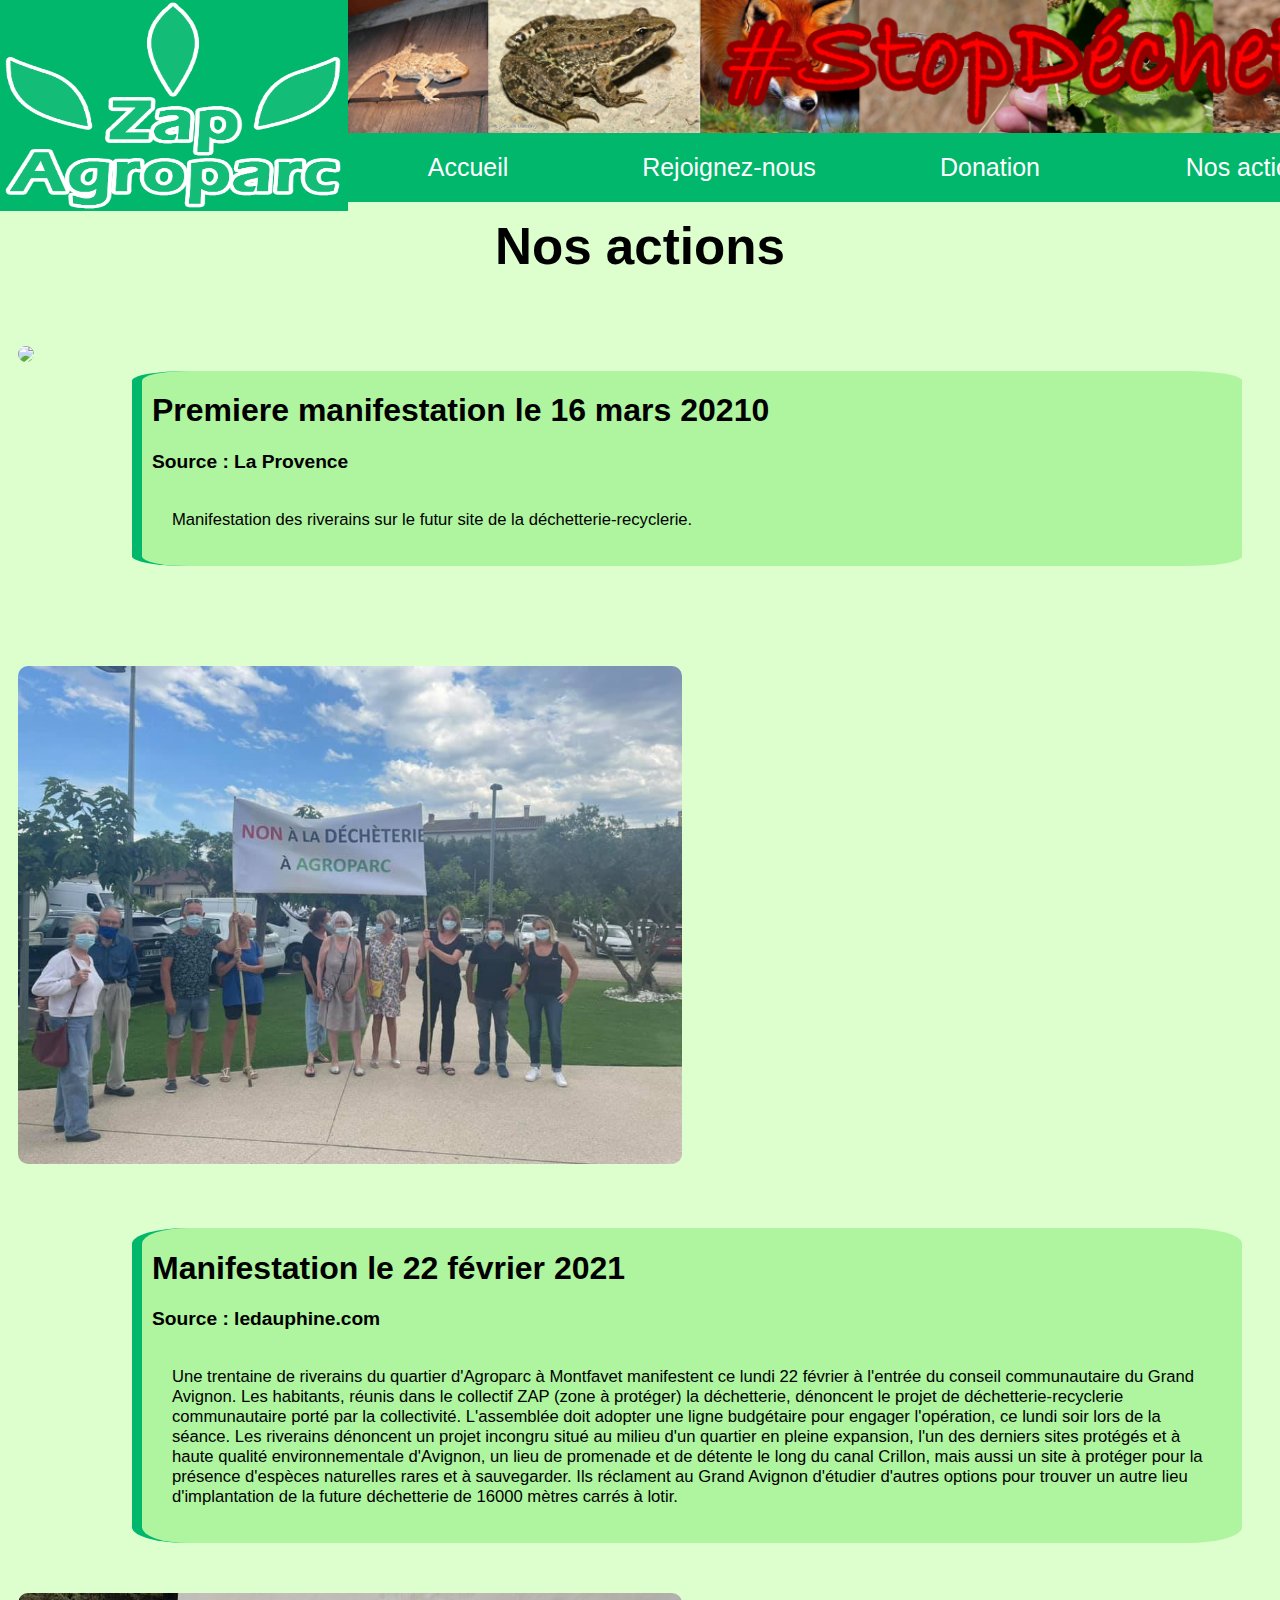
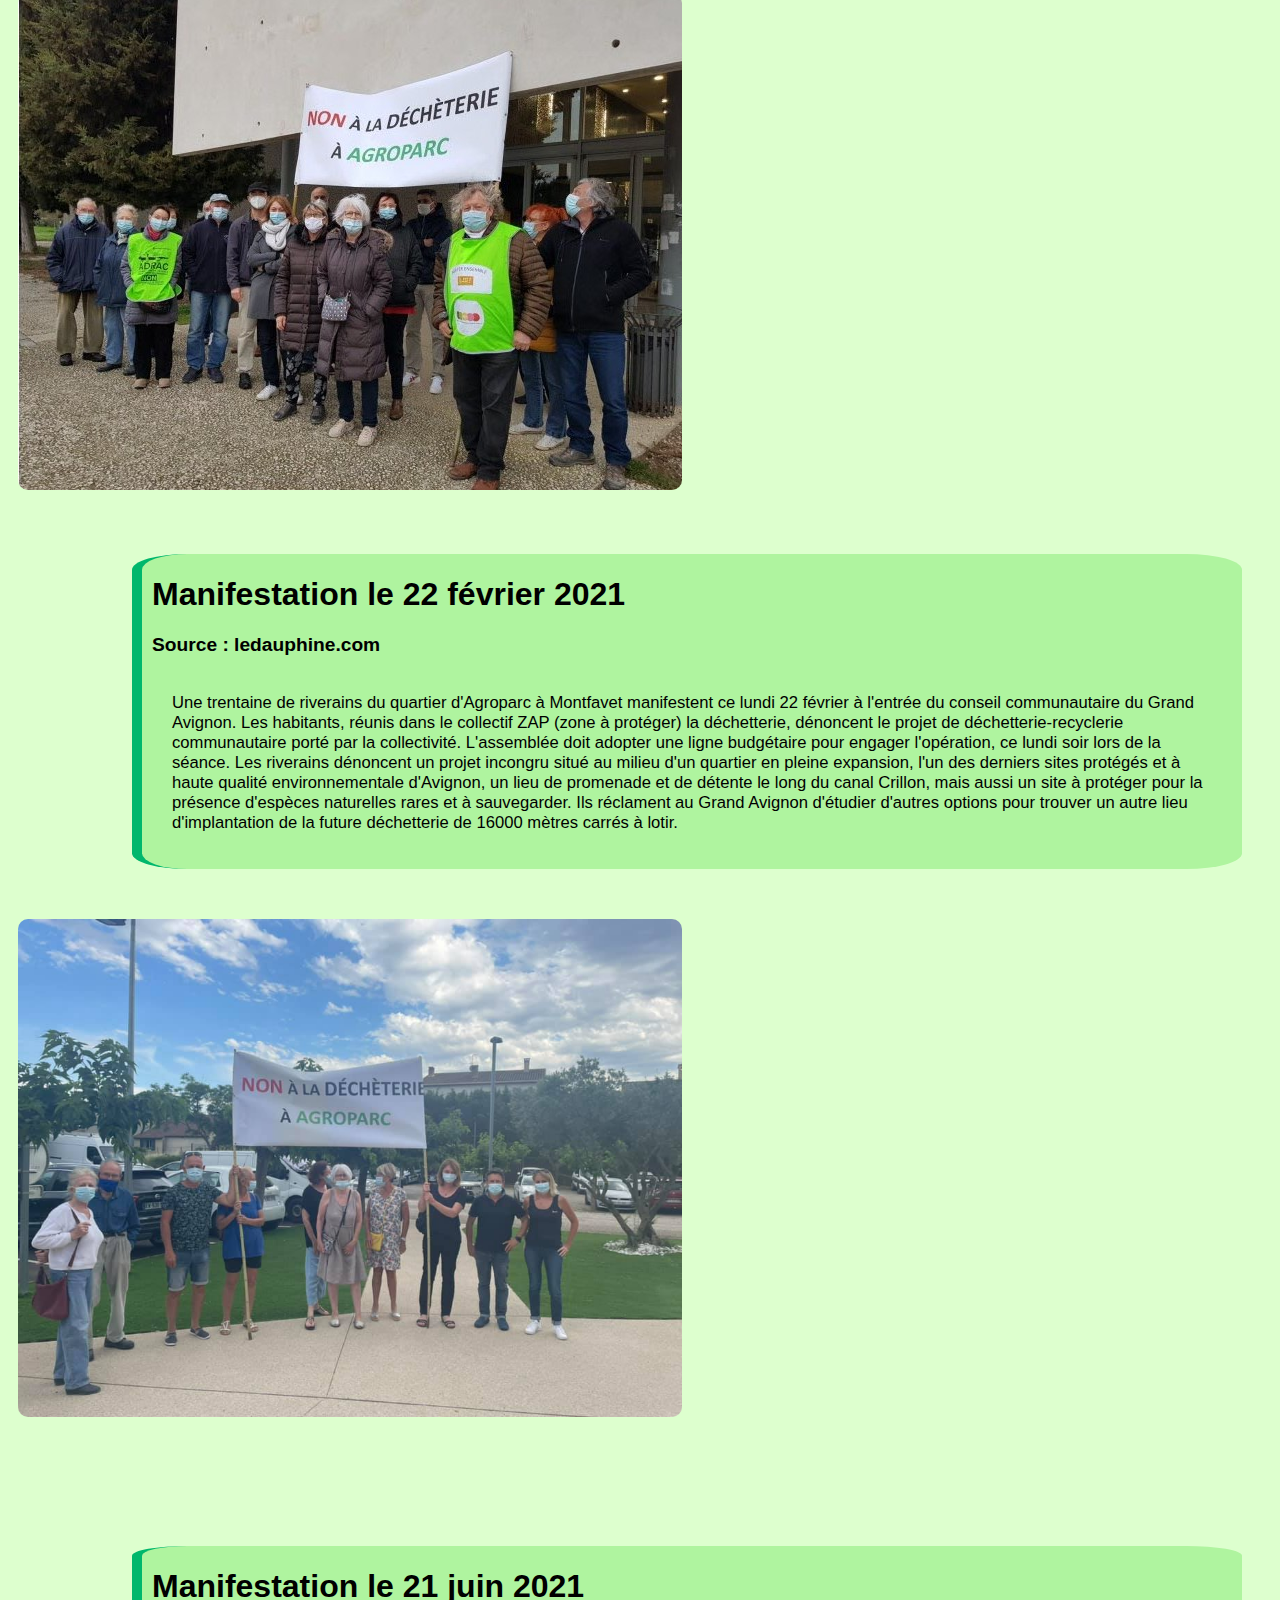
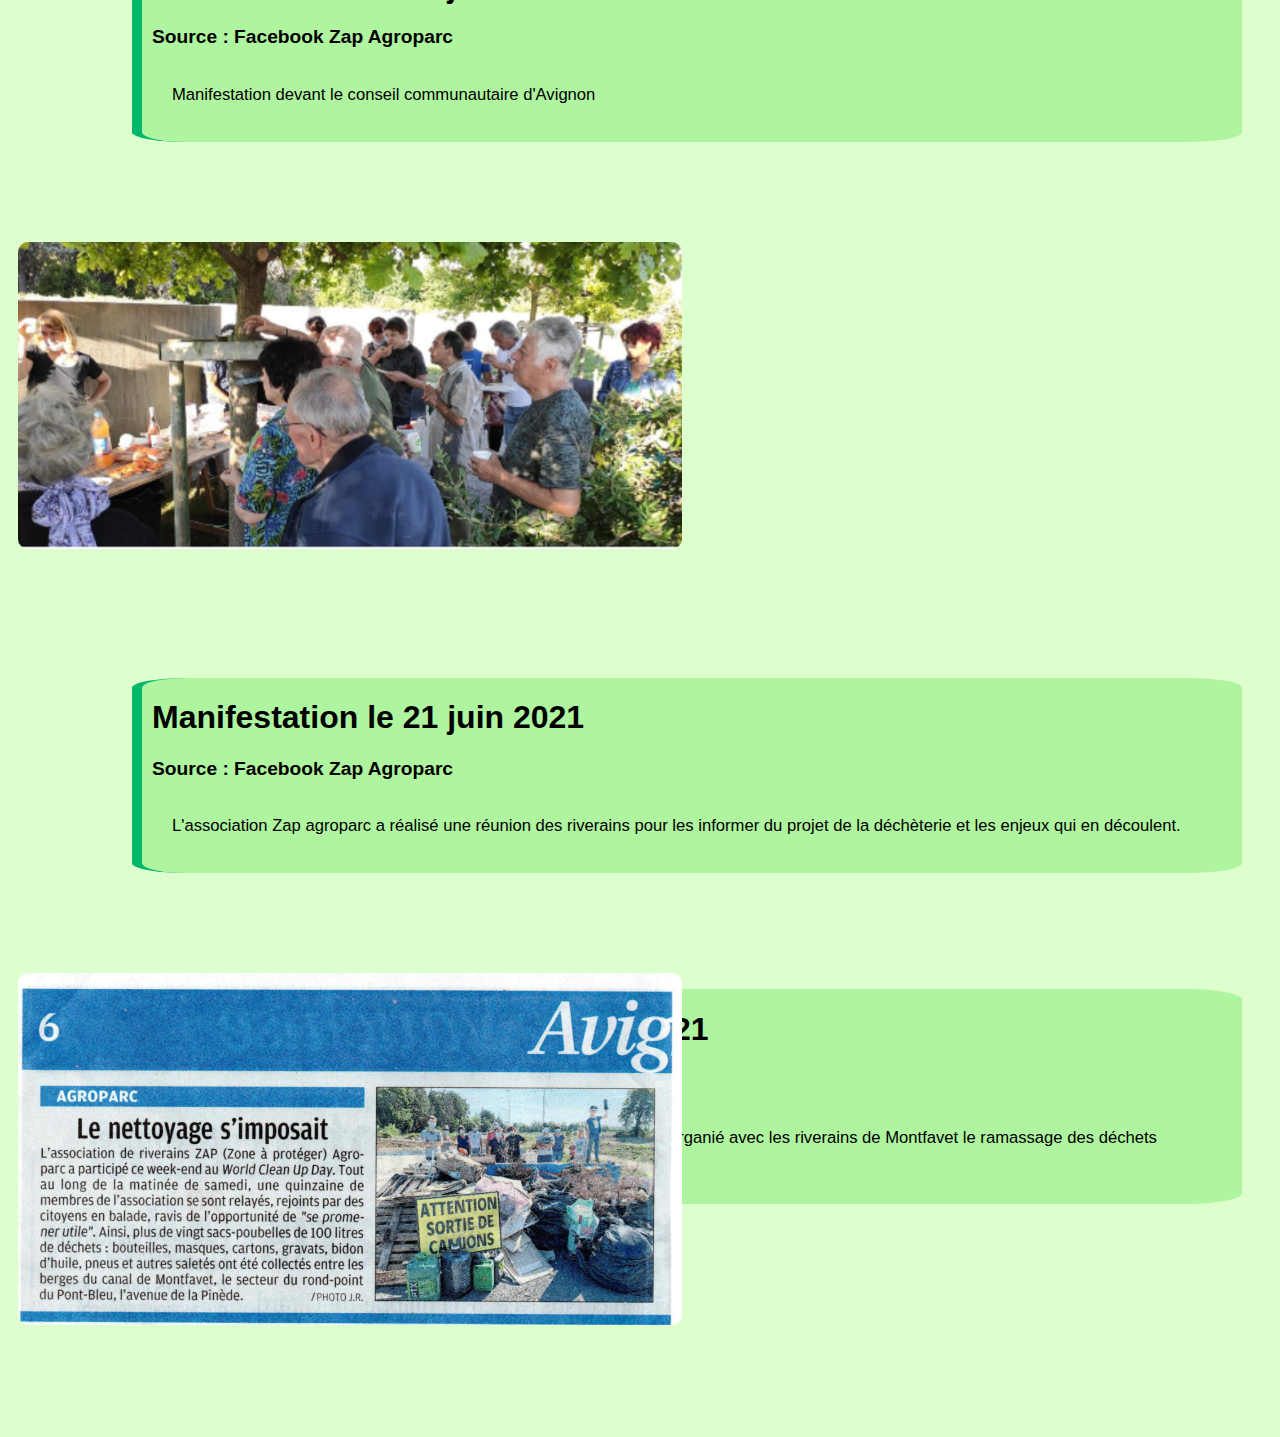
==== action.html @ f1bb2ca4 "Add files via upload" ====
<!DOCTYPE html>
<html lang="fr">
    <link rel="stylesheet" href="https://cdnjs.cloudflare.com/ajax/libs/font-awesome/4.7.0/css/font-awesome.min.css">
    <link rel="icon" href="Images\12.png" />
    <head>
        <meta charset="utf-8">
        <title> ZAP Agroparc </title>
        <link rel="stylesheet" href="style4.css">
        <meta name="viewport" content="width=device-width, initial-scale=1.0">


    </head>
   
    <body style="background-color: #DDFFCE;">

            <div class="menu">
                <img src="Images\logo1.png" alt="Logo" class="logo">
                <img src="Images\5.png" alt="Logo" class="logo2">
                <br>
                <ul class="nav">               
                    <li><a href="index.html">Accueil</a></li>
                    <li><a href="Rejoin.html">Rejoignez-nous</a></li>
                    <li><a href="Don.html">Donation</a></li>
                    <li><a href="#">Nos actions</a></li>
                    <li><a href="galerie.html">Galerie</a></li>
            </div>
            

            </ul>

           <h1 class="Title">Nos actions </h1>
           
           <img src="Images\manif2.png" class="manif">

    <div class="deux" style="border-radius: 5%">
        <h1 class="Tritre1">Premiere manifestation le 16 mars 20210</h1>
        <h2 class="= Tritre2">Source : La Provence</h2>

        <p class="texte1">
             Manifestation des riverains sur le futur site de la déchetterie-recyclerie.
        </p>     
    </div> 
        
                <img src="Images\manif2.jpg" class="manif">

                <div class="un" style="border-radius: 5%">
                <h1 class="Tritre1">Manifestation le 22 février 2021</h1>
                <h2 class="= Tritre2">Source : ledauphine.com</h2>

                <p class="texte1">

                    Une trentaine de riverains du quartier d'Agroparc à Montfavet manifestent ce lundi 22 février à l'entrée du conseil communautaire du Grand Avignon. Les habitants, réunis dans le collectif ZAP (zone à protéger) la déchetterie, dénoncent le projet de déchetterie-recyclerie communautaire porté par la collectivité. L'assemblée doit adopter une ligne budgétaire pour engager l'opération, ce lundi soir lors de la séance.

                    Les riverains dénoncent un projet incongru situé au milieu d'un quartier en pleine expansion, l'un des derniers sites protégés et à haute qualité environnementale d'Avignon, un lieu de promenade et de détente le long du canal Crillon, mais aussi un site à protéger pour la présence d'espèces naturelles rares et à sauvegarder.
                    
                    Ils réclament au Grand Avignon d'étudier d'autres options pour trouver un autre lieu d'implantation de la future déchetterie de 16000 mètres carrés à lotir.                <br>                            
                </p>     
            </div> 
            </div> 

           <img src="Images\manif.jpg" class="manif">

           <div class="un" style="border-radius: 5%">
            <h1 class="Tritre1">Manifestation le 22 février 2021</h1>
            <h2 class="= Tritre2">Source : ledauphine.com</h2>

            <p class="texte1">

                Une trentaine de riverains du quartier d'Agroparc à Montfavet manifestent ce lundi 22 février à l'entrée du conseil communautaire du Grand Avignon. Les habitants, réunis dans le collectif ZAP (zone à protéger) la déchetterie, dénoncent le projet de déchetterie-recyclerie communautaire porté par la collectivité. L'assemblée doit adopter une ligne budgétaire pour engager l'opération, ce lundi soir lors de la séance.

                Les riverains dénoncent un projet incongru situé au milieu d'un quartier en pleine expansion, l'un des derniers sites protégés et à haute qualité environnementale d'Avignon, un lieu de promenade et de détente le long du canal Crillon, mais aussi un site à protéger pour la présence d'espèces naturelles rares et à sauvegarder.
                
                Ils réclament au Grand Avignon d'étudier d'autres options pour trouver un autre lieu d'implantation de la future déchetterie de 16000 mètres carrés à lotir.                <br>                            
            </p>     
        </div> 
    </div> 


    <img src="Images\manif2.jpg" class="manif">

    <div class="deux" style="border-radius: 5%">
        <h1 class="Tritre1">Manifestation le 21 juin 2021</h1>
        <h2 class="= Tritre2">Source : Facebook Zap Agroparc</h2>

        <p class="texte1">
        Manifestation devant le conseil communautaire d'Avignon
        </p>     
    </div> 

    <img src="Images\manif5.jpg" class="manif">

    <div class="deux" style="border-radius: 5%">
        <h1 class="Tritre1">Manifestation le 21 juin 2021</h1>
        <h2 class="= Tritre2">Source : Facebook Zap Agroparc</h2>

        <p class="texte1">
            L'association Zap agroparc a réalisé une réunion des riverains pour les informer du projet de la déchèterie et les enjeux qui en découlent.
        </p>     
    </div> 

    <img src="Images\manif3.jpg" class="manif">

    <div class="trois" style="border-radius: 5%">
        <h1 class="Tritre1">Manifestation le 18 septempbre 2021</h1>
        <h2 class="= Tritre2">Source : La Provence</h2>

        <p class="texte1">
        Participation au World Clean Up Day. L'association Zap Agroparc a organié avec les riverains de Montfavet le ramassage des déchets sauvages.
        </p>     
    </div> 


    
        
    

 
            
        
</html>
---- style4.css ----
/* Buttons */


.menu {
  margin-left: -10px;
  margin-top: -10px; 
  width: 1910px;
}


.nav {

  
  list-style-type: none;
  margin-left:350px;
  margin-top: -4px;
  width: 1540px;
  padding: 0px;
  font-family:'Lucida Sans', 'Lucida Sans Regular', 'Lucida Grande', 'Lucida Sans Unicode', Geneva, Verdana, sans-serif;
  font-size: 25px;
  overflow: hidden;
  background-color: #00b76c;
 
  
}

li {
  
  float: left;
  width: 251px;
  margin-left: 10px;

}

li a {

  display: block;
  color: white;
  text-align: center;
  padding: 20px ;
  margin-left: -10px;
  width: 200px;

  
  text-decoration: none;
}

li a:hover {
  background-color: green;
  color: white;
}

/* Logo */

.logo{
  width: 350px;
  height: 213px;
  float: left;
  z-index: 1; 
  margin-top: 0px;
  margin-right: -20px ;
  }

.logo2{
  
  margin-left: 20px;
  height: 135px;
  width: 1540px;
}

.pétitionboutton {
  margin-left:-255px;
  text-align: center;
  margin-top: 20px;
  margin-bottom: 20px;
  background: blue;
  color: white;
  padding: 1vw ;
  width: 20vw;
  -webkit-box-sizing: border-box;
  box-sizing: border-box;
  display: inline-block;
  text-decoration: none;
  font-family: "Source Sans Pro",sans-serif;
  border-radius: 3px;
  cursor: pointer;
  font-weight: bold;
  border: none;
  font-size: 2vw;
  border: 1px solid #da091b;
  outline: none;
  appearance: none;
  -moz-appearance: none;
  -webkit-appearance: none;
   text-transform:uppercase;

} 

.pétitionboutton2 {
margin-left:265px;

margin-right:240px;
text-align: center;
margin-top: 1vw;
background: green;
color: white;
padding: 1vw ;
width: 20vw;
-webkit-box-sizing: border-box;
box-sizing: border-box;
display: inline-block;
text-decoration: none;
font-family: "Source Sans Pro",sans-serif;
border-radius: 3px;
cursor: pointer;
font-weight: bold;
border: none;
font-size: 2vw;
border: 1px solid #da091b;
outline: none;
appearance: none;
-moz-appearance: none;
-webkit-appearance: none;
 text-transform:uppercase;

} 

.texteboutton{
float: left;
margin-left: 450px;
text-align: center;
font-family: -apple-system, BlinkMacSystemFont, 'Segoe UI', Roboto, Oxygen, Ubuntu, Cantarell, 'Open Sans', 'Helvetica Neue', sans-serif;
margin-top: -150px;
font-size: 1.3vw;
margin-bottom: 200px;
}

.texteboutton1{

float: left;
font-family: -apple-system, BlinkMacSystemFont, 'Segoe UI', Roboto, Oxygen, Ubuntu, Cantarell, 'Open Sans', 'Helvetica Neue', sans-serif;
margin-top: 40px;
margin-left: 20px;
font-size: 1.3vw;
}



.un{
float: right;
margin-left: 20px;
margin-top: -40px;
margin-bottom: 50px;
margin-right: 30px;
font-size: 20px;
background-color: #AFF49F;
border-left: 10px solid #00b76c;
width: 1100px;

}

.deux{
  float: right;
  margin-left: 20px;
  margin-top: 25px;
  margin-bottom: 100px;
  margin-right: 30px;
  font-size: 20px;
  background-color: #AFF49F;
  border-left: 10px solid #00b76c;
  width: 1100px;
  
  }

  .trois{
    float: right;
    margin-left: 20px;
    margin-top: -440px;
    margin-bottom: 100px;
    margin-right: 30px;
    font-size: 20px;
    background-color: #AFF49F;
    border-left: 10px solid #00b76c;
    width: 1100px;
    
    }

.decheterieimage{
float: left;
width: 500px;
border: 5px solid white;

}

.Qui{
float: right;
width: 200px;
margin-right: 50px;
margin-top: 10px;
}


.canal{
float: right;
width: 300px;
margin-right: 50px;
border: 2px solid white;
}

.pétition{
text-align: center;
color: red;
font-family: "Asap Condensed",sans-serif;
font-size: 1.8vw;
margin-top: 80px;;
font-weight: bold;
display: block;

}

.rejoinImage{
border-radius: 5px;
display: block;
margin-top: -40px;
margin-left: auto;
margin-right: auto;
border: 5px white solid;
width: 950px;
height: 500px;
}

.pétitionimg{
float: left ;
margin-top: -100px;
margin-left: 150px;
width: 30vw;
}

.pétitionimg2{
float: right ;
margin-top: 30px;
margin-right: 250px;
width: 25vw;
margin-bottom: 20px;
}



.ZAP1{
font-family: "Asap Condensed",sans-serif;
  font-weight: bold;
  margin-top: -35px;
  margin-bottom: 20px;
  text-align: center;
  text-transform: uppercase;
font-size: 3.5vw;

}

.ZAP2{
text-align: center;
font-family: -apple-system, BlinkMacSystemFont, 'Segoe UI', Roboto, Oxygen, Ubuntu, Cantarell, 'Open Sans', 'Helvetica Neue', sans-serif;
font-size: 3.5vw;
}


.Tritre1{
text-align: left;
margin-left: 10px;
font-family: -apple-system, BlinkMacSystemFont, 'Segoe UI', Roboto, Oxygen, Ubuntu, Cantarell, 'Open Sans', 'Helvetica Neue', sans-serif;
font-size: 2.5vw;
}

.texte1{
margin-left: 10px;
padding: 20px;
font-family: -apple-system, BlinkMacSystemFont, 'Segoe UI', Roboto, Oxygen, Ubuntu, Cantarell, 'Open Sans', 'Helvetica Neue', sans-serif;	
font-size: 1.3vw;

}

.texte2{
float: left;
margin-left: 30px;
font-family: -apple-system, BlinkMacSystemFont, 'Segoe UI', Roboto, Oxygen, Ubuntu, Cantarell, 'Open Sans', 'Helvetica Neue', sans-serif;	
font-size: 1.7vw;
margin-bottom: 0px;
}

.texte3{
font-family: -apple-system, BlinkMacSystemFont, 'Segoe UI', Roboto, Oxygen, Ubuntu, Cantarell, 'Open Sans', 'Helvetica Neue', sans-serif;	
font-size: 1.3vw;
width: 1580px;
margin-top: 1vw;

}

.Tritre2{
text-align: left;
margin-left: 10px;
font-family: -apple-system, BlinkMacSystemFont, 'Segoe UI', Roboto, Oxygen, Ubuntu, Cantarell, 'Open Sans', 'Helvetica Neue', sans-serif;
font-size: 1.5vw;
}

.texte2{
margin-right: 10px;
text-align: right;
font-family: -apple-system, BlinkMacSystemFont, 'Segoe UI', Roboto, Oxygen, Ubuntu, Cantarell, 'Open Sans', 'Helvetica Neue', sans-serif;	
font-size: 1.vw;

}
.manif{
  margin-left: 10px;
  border-radius: 10px;
  width: 664px;
  margin-bottom: 100px;
}

.list{
background-color: black;
}

.fa {
padding: 20px;
font-size: 30px;
width: 50px;
text-align: center;
text-decoration: none;
margin: 5px 2px;
float: left;
}

.fa:hover {
  opacity: 0.7;
}

.fa-facebook {

margin-top: 20px;
margin-left: -250px;
margin-right: 20px;
background: #3B5998;
color: white;
}

.fa-twitter {
margin-top: 20px;
background: #55ACEE;
color: white;
margin-left: -135px;

margin-right: 20px;
}

.fa-google {
margin-top: 20px;
margin-right: 20px;
width: 500px;
background: #dd4b39;
color: white;
}



.fa-linkedin {
background: #007bb5;
color: white;
}

.fa-youtube {
background: #bb0000;
color: white;
margin-right: 20px;
}

.fa-instagram {
margin-top: 20px;
background: #125688;
color: white;
margin-right: 20px;
margin-left: -20px;
}

.fa-pinterest {
background: #cb2027;
color: white;
}

.fa-snapchat-ghost {
background: #fffc00;
color: white;
text-shadow: -1px 0 black, 0 1px black, 1px 0 black, 0 -1px black;
}

.fa-skype {
background: #00aff0;
color: white;
}

.fa-android {
background: #a4c639;
color: white;
}

.fa-dribbble {
background: #ea4c89;
color: white;
}

.fa-vimeo {
background: #45bbff;
color: white;
}

.fa-tumblr {
background: #2c4762;
color: white;
}

.fa-vine {
background: #00b489;
color: white;
}

.fa-foursquare {
background: #45bbff;
color: white;
}

.fa-stumbleupon {
background: #eb4924;
color: white;
}

.fa-flickr {
background: #f40083;
color: white;
}

.fa-yahoo {
background: #430297;
color: white;
}

.fa-soundcloud {
background: #ff5500;
color: white;
}

.fa-reddit {
background: #ff5700;
color: white;
}

.fa-rss {
background: #ff6600;
color: white;
}


.texteboutton3{
float: left ;
font-family: -apple-system, BlinkMacSystemFont, 'Segoe UI', Roboto, Oxygen, Ubuntu, Cantarell, 'Open Sans', 'Helvetica Neue', sans-serif;
margin-left: -340px;
margin-top: -25px;
font-size: 1.3vw;

width: 500px;
}

.Title{
  margin-top: -10px;
margin-bottom: 70px;
font-size: 4vw;
font-family: 'Trebuchet MS', 'Lucida Sans Unicode', 'Lucida Grande', 'Lucida Sans', Arial, sans-serif;
text-align: center;
}

.needyou{
float: right;
width: 350px;
margin-right: 50px;
margin-top: -40px;
}


.adésion{
float: left;
width: 200px;
}

.button{
float: left;
margin-left: -350px;
margin-top: -115px;
}

.o{
background-color: black;
height: 300px;
}
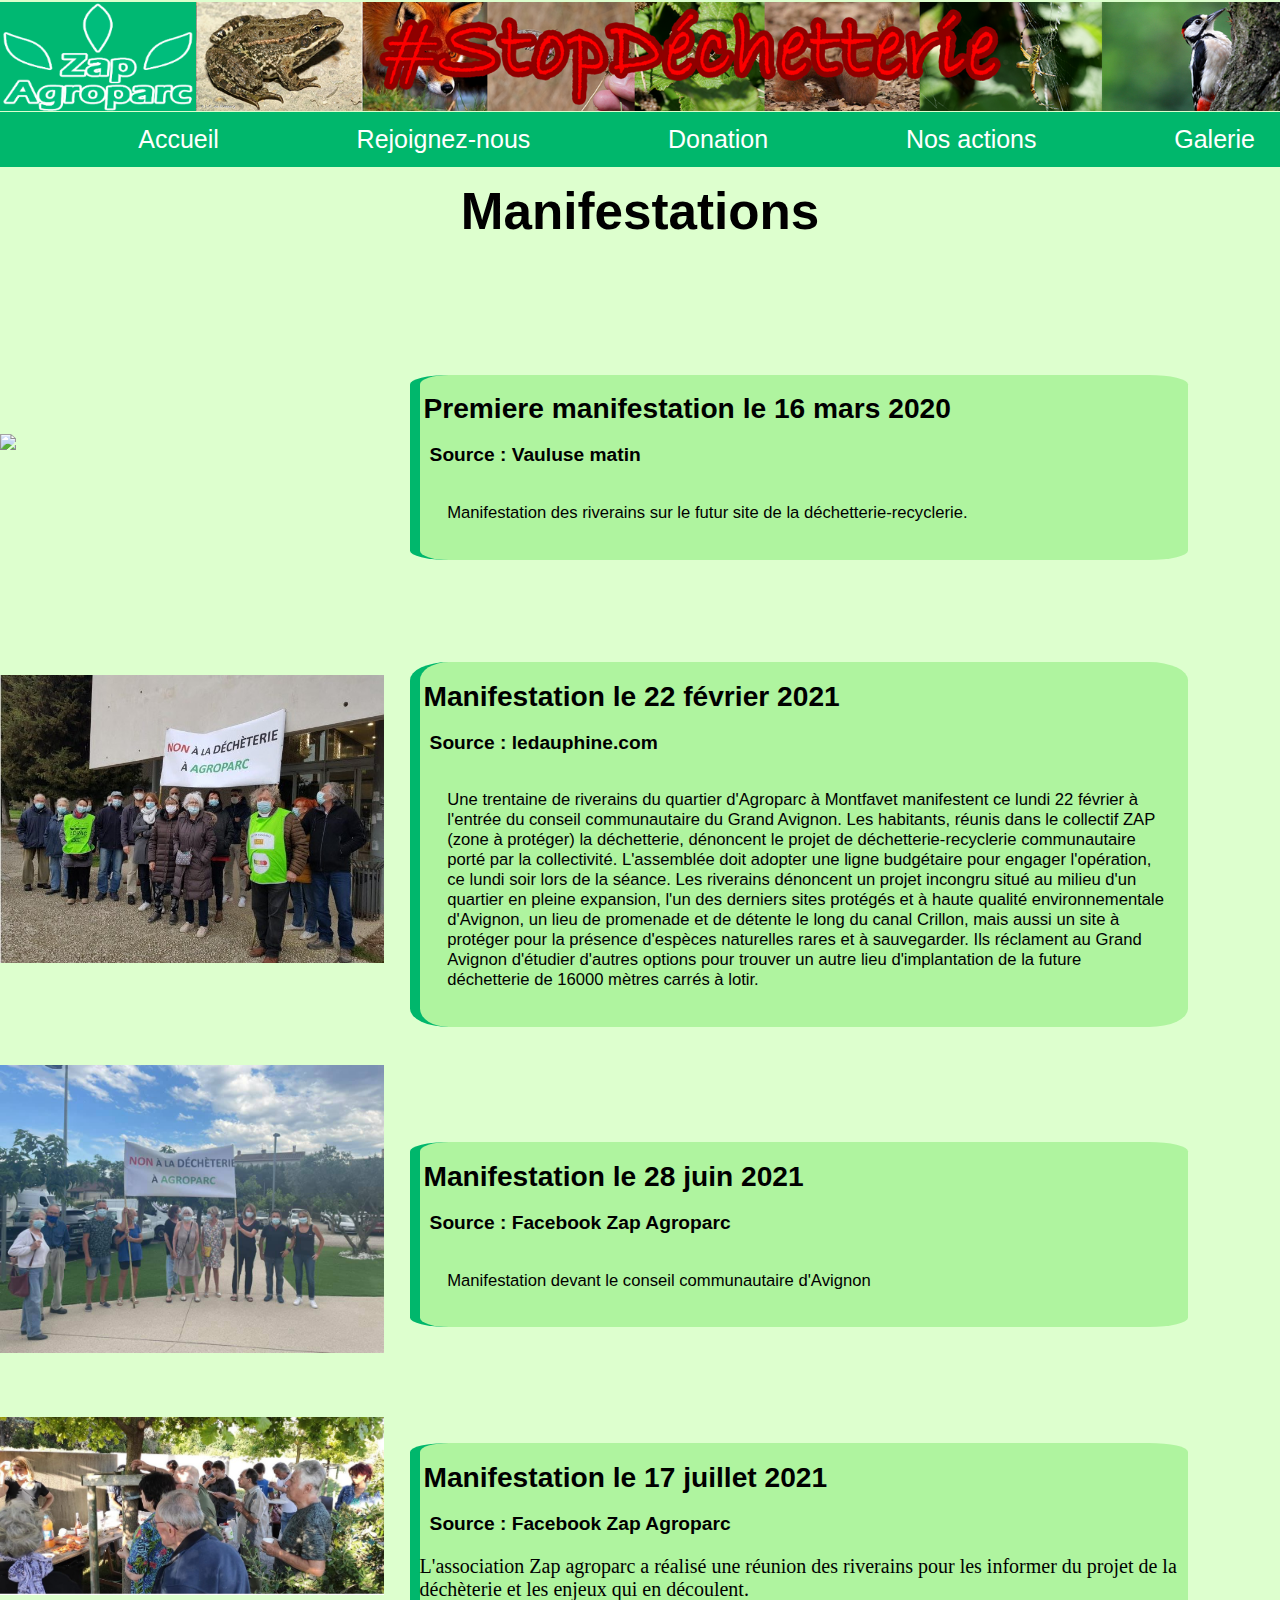
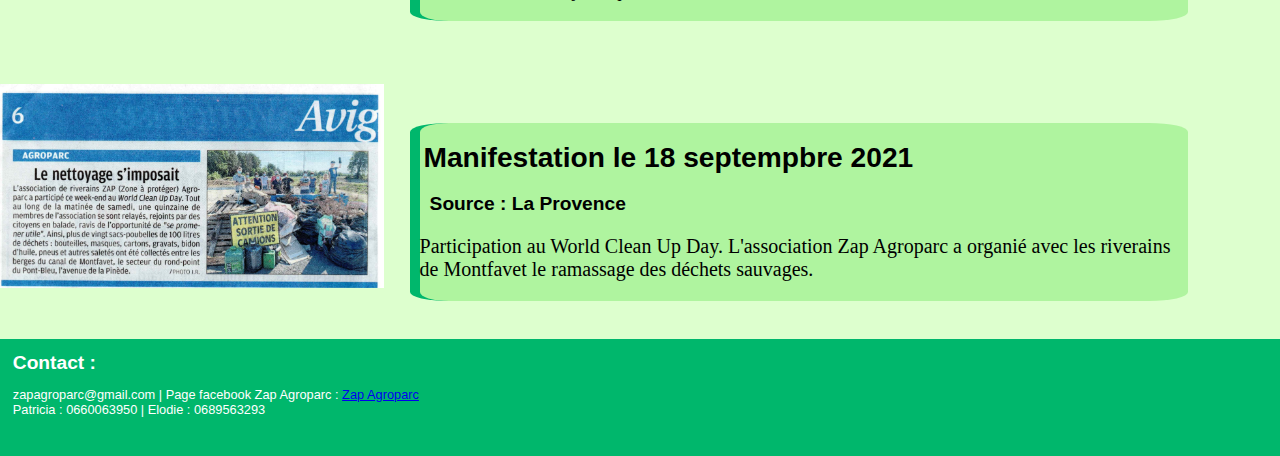
==== commit ac33160e: "Add files via upload" ====
--- a/action.html
+++ b/action.html
@@ -5,116 +5,95 @@
     <head>
         <meta charset="utf-8">
         <title> ZAP Agroparc </title>
-        <link rel="stylesheet" href="style4.css">
+        <link rel="stylesheet" href="action.css">
         <meta name="viewport" content="width=device-width, initial-scale=1.0">
+    </head>
 
-
-    </head>
-   
-    <body style="background-color: #DDFFCE;">
-
-            <div class="menu">
-                <img src="Images\logo1.png" alt="Logo" class="logo">
-                <img src="Images\5.png" alt="Logo" class="logo2">
-                <br>
-                <ul class="nav">               
-                    <li><a href="index.html">Accueil</a></li>
-                    <li><a href="Rejoin.html">Rejoignez-nous</a></li>
-                    <li><a href="Don.html">Donation</a></li>
-                    <li><a href="#">Nos actions</a></li>
-                    <li><a href="galerie.html">Galerie</a></li>
-            </div>
-            
-
+    <body style="background-color: #DDFFCE;" class="body">
+        <div class="menu">
+            <img src="Images\Banniere.png" class="banniere">
+            <ul class="nav">               
+                <li><a href="#">Accueil</a></li>
+                <li><a href="Rejoin.html">Rejoignez-nous</a></li>
+                <li><a href="Don.html">Donation</a></li>
+                <li><a href="action.html">Nos actions</a></li>
+                <li><a href="galerie.html">Galerie</a></li>
             </ul>
-
-           <h1 class="Title">Nos actions </h1>
-           
-           <img src="Images\manif2.png" class="manif">
-
-    <div class="deux" style="border-radius: 5%">
-        <h1 class="Tritre1">Premiere manifestation le 16 mars 20210</h1>
-        <h2 class="= Tritre2">Source : La Provence</h2>
-
-        <p class="texte1">
-             Manifestation des riverains sur le futur site de la déchetterie-recyclerie.
-        </p>     
-    </div> 
-        
-                <img src="Images\manif2.jpg" class="manif">
-
-                <div class="un" style="border-radius: 5%">
-                <h1 class="Tritre1">Manifestation le 22 février 2021</h1>
-                <h2 class="= Tritre2">Source : ledauphine.com</h2>
-
-                <p class="texte1">
-
-                    Une trentaine de riverains du quartier d'Agroparc à Montfavet manifestent ce lundi 22 février à l'entrée du conseil communautaire du Grand Avignon. Les habitants, réunis dans le collectif ZAP (zone à protéger) la déchetterie, dénoncent le projet de déchetterie-recyclerie communautaire porté par la collectivité. L'assemblée doit adopter une ligne budgétaire pour engager l'opération, ce lundi soir lors de la séance.
-
-                    Les riverains dénoncent un projet incongru situé au milieu d'un quartier en pleine expansion, l'un des derniers sites protégés et à haute qualité environnementale d'Avignon, un lieu de promenade et de détente le long du canal Crillon, mais aussi un site à protéger pour la présence d'espèces naturelles rares et à sauvegarder.
-                    
-                    Ils réclament au Grand Avignon d'étudier d'autres options pour trouver un autre lieu d'implantation de la future déchetterie de 16000 mètres carrés à lotir.                <br>                            
+        </div>
+        <h1 class="Title">Manifestations</h1>
+        <div class="aligned">
+            <img src="Images\manifestation-1.png" class="image-manifestation">
+            <div class="paragraphe" style="border-radius: 5%">
+                <h1 class="tritre-paragraphe">Premiere manifestation le 16 mars 2020</h1>
+                <h2 class="= source">Source : Vauluse matin</h2>
+                <p class="texte-paragraphe">
+                    Manifestation des riverains sur le futur site de la déchetterie-recyclerie.
                 </p>     
             </div> 
+        </div>
+
+        <div class="aligned">
+            <img src="Images\manif.jpg" class="image-manifestation">
+            <div class="paragraphe" style="border-radius: 5%">
+                <h1 class="tritre-paragraphe">Manifestation le 22 février 2021</h1>
+                <h2 class="source">Source : ledauphine.com</h2>
+                <p class="texte-paragraphe">
+                    Une trentaine de riverains du quartier d'Agroparc à Montfavet manifestent ce lundi 22 février à l'entrée du conseil communautaire du Grand Avignon. Les habitants, réunis dans le collectif ZAP (zone à protéger) la déchetterie, dénoncent le projet de déchetterie-recyclerie communautaire porté par la collectivité. L'assemblée doit adopter une ligne budgétaire pour engager l'opération, ce lundi soir lors de la séance.
+                    Les riverains dénoncent un projet incongru situé au milieu d'un quartier en pleine expansion, l'un des derniers sites protégés et à haute qualité environnementale d'Avignon, un lieu de promenade et de détente le long du canal Crillon, mais aussi un site à protéger pour la présence d'espèces naturelles rares et à sauvegarder.
+                    Ils réclament au Grand Avignon d'étudier d'autres options pour trouver un autre lieu d'implantation de la future déchetterie de 16000 mètres carrés à lotir.                                           
+                </p>     
             </div> 
+        </div> 
 
-           <img src="Images\manif.jpg" class="manif">
-
-           <div class="un" style="border-radius: 5%">
-            <h1 class="Tritre1">Manifestation le 22 février 2021</h1>
-            <h2 class="= Tritre2">Source : ledauphine.com</h2>
+        <div class="aligned">
+            <img src="Images\manif2.jpg" class="image-manifestation">
+            <div class="paragraphe" style="border-radius: 5%">
+                <h1 class="tritre-paragraphe">Manifestation le 28 juin 2021</h1>
+                <h2 class="source">Source : Facebook Zap Agroparc</h2>
+                <p class="texte-paragraphe">
+                    Manifestation devant le conseil communautaire d'Avignon
+                </p>     
+            </div> 
+        </div>
+        <div class="aligned">
+        <img src="Images\manif5.jpg" class="image-manifestation">
+        <div class="paragraphe" style="border-radius: 5%">
+            <h1 class="tritre-paragraphe">Manifestation le 17 juillet 2021</h1>
+            <h2 class="source">Source : Facebook Zap Agroparc</h2>
 
             <p class="texte1">
-
-                Une trentaine de riverains du quartier d'Agroparc à Montfavet manifestent ce lundi 22 février à l'entrée du conseil communautaire du Grand Avignon. Les habitants, réunis dans le collectif ZAP (zone à protéger) la déchetterie, dénoncent le projet de déchetterie-recyclerie communautaire porté par la collectivité. L'assemblée doit adopter une ligne budgétaire pour engager l'opération, ce lundi soir lors de la séance.
-
-                Les riverains dénoncent un projet incongru situé au milieu d'un quartier en pleine expansion, l'un des derniers sites protégés et à haute qualité environnementale d'Avignon, un lieu de promenade et de détente le long du canal Crillon, mais aussi un site à protéger pour la présence d'espèces naturelles rares et à sauvegarder.
-                
-                Ils réclament au Grand Avignon d'étudier d'autres options pour trouver un autre lieu d'implantation de la future déchetterie de 16000 mètres carrés à lotir.                <br>                            
+                L'association Zap agroparc a réalisé une réunion des riverains pour les informer du projet de la déchèterie et les enjeux qui en découlent.
+            </p>     
+        </div>
+        </div> 
+        <div class="aligned">
+        <img src="Images\manif3.jpg" class="image-manifestation">
+        <div class="paragraphe" style="border-radius: 5%">
+            <h1 class="tritre-paragraphe">Manifestation le 18 septempbre 2021</h1>
+            <h2 class="source">Source : La Provence</h2>
+            <p class="texte1">
+                Participation au World Clean Up Day. L'association Zap Agroparc a organié avec les riverains de Montfavet le ramassage des déchets sauvages.
             </p>     
         </div> 
-    </div> 
+        </div>
+        <div class="contact">
+            <h1 class="titre-contact">Contact :</h1>
+            <p class="texte-contact">
+                zapagroparc@gmail.com | Page facebook Zap Agroparc : <a href="https://www.facebook.com/ZAPAgroparc/">Zap Agroparc</a>
+                <br>
+                Patricia : 0660063950 | Elodie : 0689563293 
+            </p>
+        </div>
+        <div class="contact">
+            <h1 class="titre-contact">Contact :</h1>
+            <p class="texte-contact">
+                zapagroparc@gmail.com | Page facebook Zap Agroparc : <a href="https://www.facebook.com/ZAPAgroparc/">Zap Agroparc</a>
+                <br>
+                Patricia : 0660063950 | Elodie : 0689563293 
+            </p>
+        </div> 
 
-
-    <img src="Images\manif2.jpg" class="manif">
-
-    <div class="deux" style="border-radius: 5%">
-        <h1 class="Tritre1">Manifestation le 21 juin 2021</h1>
-        <h2 class="= Tritre2">Source : Facebook Zap Agroparc</h2>
-
-        <p class="texte1">
-        Manifestation devant le conseil communautaire d'Avignon
-        </p>     
-    </div> 
-
-    <img src="Images\manif5.jpg" class="manif">
-
-    <div class="deux" style="border-radius: 5%">
-        <h1 class="Tritre1">Manifestation le 21 juin 2021</h1>
-        <h2 class="= Tritre2">Source : Facebook Zap Agroparc</h2>
-
-        <p class="texte1">
-            L'association Zap agroparc a réalisé une réunion des riverains pour les informer du projet de la déchèterie et les enjeux qui en découlent.
-        </p>     
-    </div> 
-
-    <img src="Images\manif3.jpg" class="manif">
-
-    <div class="trois" style="border-radius: 5%">
-        <h1 class="Tritre1">Manifestation le 18 septempbre 2021</h1>
-        <h2 class="= Tritre2">Source : La Provence</h2>
-
-        <p class="texte1">
-        Participation au World Clean Up Day. L'association Zap Agroparc a organié avec les riverains de Montfavet le ramassage des déchets sauvages.
-        </p>     
-    </div> 
-
-
-    
-        
-    
-
- 
+    </body> 
             
         
 </html>
--- a/action.css
+++ b/action.css
@@ -0,0 +1,126 @@
+.body{
+
+  margin-left: auto;
+  margin-right: auto;
+}
+
+.banniere {
+  width: 100%;
+  height: 15%;
+
+  margin-left: auto;
+  margin-right: auto;
+  margin-top: -0.5%;
+
+}
+ul {
+  display: flex;
+  list-style-type: none;
+  text-align: center;
+  margin-top: -0.2%;
+  padding: 1%;
+  overflow: hidden;
+  background-color: #333;
+  font-family:'Lucida Sans', 'Lucida Sans Regular', 'Lucida Grande', 'Lucida Sans Unicode', Geneva, Verdana, sans-serif;
+  font-size: 25px;
+  background-color: #00b76c;  
+
+}
+
+li {
+  float: left;
+
+  margin-left:10%;
+  margin-right: auto;
+}
+
+li a {
+  color: white;
+  text-align: left;
+  margin-left: 00%;
+  text-decoration: none;
+}
+
+li a:hover {
+  background-color: green;
+}
+
+.Title{
+  margin-top: -10px;
+  margin-bottom: 70px;
+  font-size: 4vw;
+  font-family: 'Trebuchet MS', 'Lucida Sans Unicode', 'Lucida Grande', 'Lucida Sans', Arial, sans-serif;
+  text-align: center;
+}
+
+.tritre-paragraphe{
+  text-align: left;
+  margin-left: 0.5%;
+  font-family: -apple-system, BlinkMacSystemFont, 'Segoe UI', Roboto, Oxygen, Ubuntu, Cantarell, 'Open Sans', 'Helvetica Neue', sans-serif;
+  font-size: 2.2vw;
+ }
+
+ .aligned {
+   display: flex;
+   align-items: center;
+   margin-bottom: 2%;
+ }
+ .paragraphe{
+  display:inline;
+  margin-left: 2%;
+  margin-top: 5%;
+  margin-bottom: 1%;
+  margin-right: 30px;
+  font-size: 20px;
+  background-color: #AFF49F;
+  border-left: 10px solid #00b76c;
+  width: 60%;  
+  clear: both;
+  display: table;
+  content: "";
+}
+
+.texte-paragraphe{
+  margin-left: 1%;
+  padding: 20px;
+  font-family: -apple-system, BlinkMacSystemFont, 'Segoe UI', Roboto, Oxygen, Ubuntu, Cantarell, 'Open Sans', 'Helvetica Neue', sans-serif;	
+  font-size: 1.3vw;
+  }
+
+.source{
+  text-align: left;
+  margin-left: 10px;
+  font-family: -apple-system, BlinkMacSystemFont, 'Segoe UI', Roboto, Oxygen, Ubuntu, Cantarell, 'Open Sans', 'Helvetica Neue', sans-serif;
+  font-size: 1.5vw;
+}
+
+.image-manifestation{
+  width: 30%;
+}
+
+.titre-contact{
+  font-family: -apple-system, BlinkMacSystemFont, 'Segoe UI', Roboto, Oxygen, Ubuntu, Cantarell, 'Open Sans', 'Helvetica Neue', sans-serif;	
+  font-size: 1.5vw;
+  margin-left: 1%;
+  color: white;
+
+}
+
+.contact{
+  margin-top: 0%;
+  margin-bottom:  -0.5%;
+  position:absolute;
+  background-color: #00b76c;
+  width: 100%;
+  height: 13%;
+}
+
+
+.texte-contact{
+  margin-left: 1%;
+  font-family: -apple-system, BlinkMacSystemFont, 'Segoe UI', Roboto, Oxygen, Ubuntu, Cantarell, 'Open Sans', 'Helvetica Neue', sans-serif;	
+  font-size: 1vw;
+  margin-left: 1%;
+  color: white;
+  margin-bottom: -5%;
+}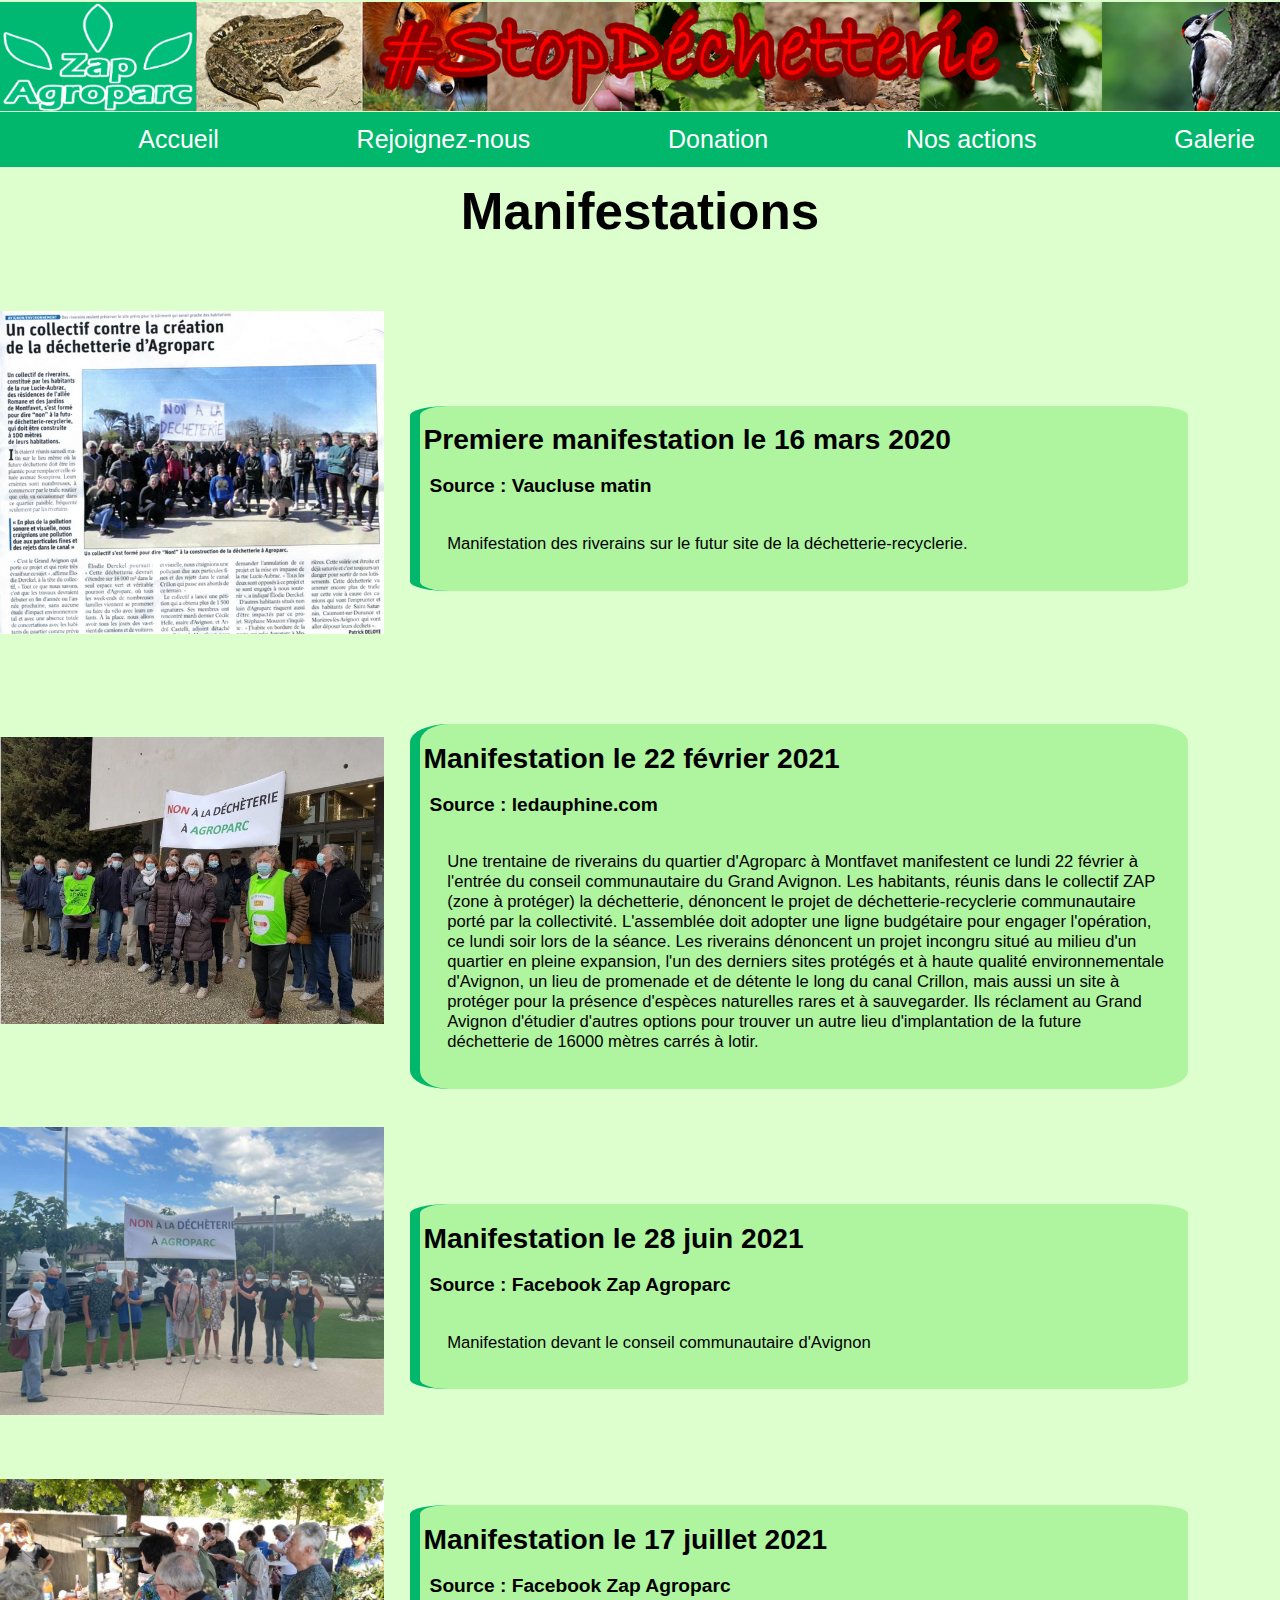
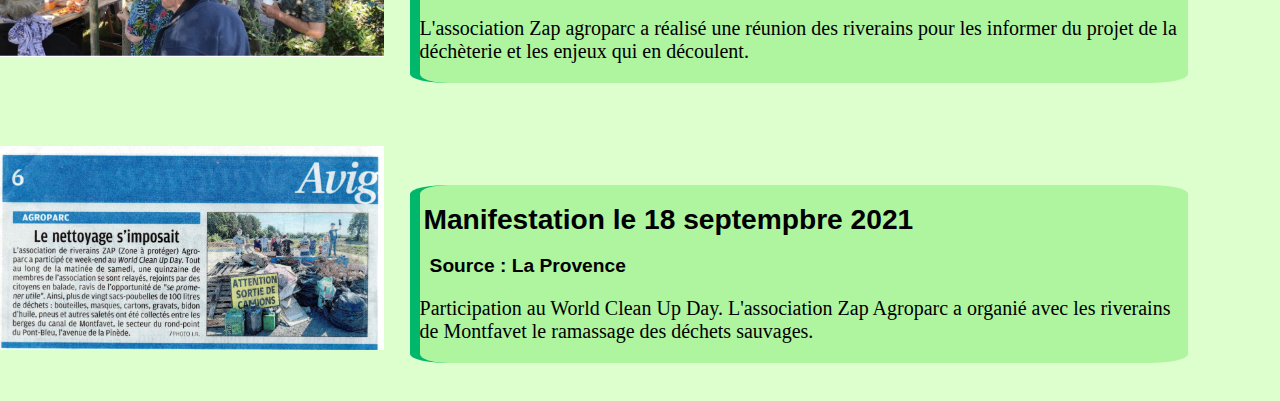
==== commit 36e97199: "Add files via upload" ====
--- a/action.html
+++ b/action.html
@@ -13,7 +13,7 @@
         <div class="menu">
             <img src="Images\Banniere.png" class="banniere">
             <ul class="nav">               
-                <li><a href="#">Accueil</a></li>
+                <li><a href="index.html">Accueil</a></li>
                 <li><a href="Rejoin.html">Rejoignez-nous</a></li>
                 <li><a href="Don.html">Donation</a></li>
                 <li><a href="action.html">Nos actions</a></li>
@@ -25,7 +25,7 @@
             <img src="Images\manifestation-1.png" class="image-manifestation">
             <div class="paragraphe" style="border-radius: 5%">
                 <h1 class="tritre-paragraphe">Premiere manifestation le 16 mars 2020</h1>
-                <h2 class="= source">Source : Vauluse matin</h2>
+                <h2 class="= source">Source : Vaucluse matin</h2>
                 <p class="texte-paragraphe">
                     Manifestation des riverains sur le futur site de la déchetterie-recyclerie.
                 </p>     
@@ -56,15 +56,15 @@
             </div> 
         </div>
         <div class="aligned">
-        <img src="Images\manif5.jpg" class="image-manifestation">
-        <div class="paragraphe" style="border-radius: 5%">
-            <h1 class="tritre-paragraphe">Manifestation le 17 juillet 2021</h1>
-            <h2 class="source">Source : Facebook Zap Agroparc</h2>
+            <img src="Images\manif5.jpg" class="image-manifestation">
+            <div class="paragraphe" style="border-radius: 5%">
+                <h1 class="tritre-paragraphe">Manifestation le 17 juillet 2021</h1>
+                <h2 class="source">Source : Facebook Zap Agroparc</h2>
 
-            <p class="texte1">
-                L'association Zap agroparc a réalisé une réunion des riverains pour les informer du projet de la déchèterie et les enjeux qui en découlent.
-            </p>     
-        </div>
+                <p class="texte1">
+                    L'association Zap agroparc a réalisé une réunion des riverains pour les informer du projet de la déchèterie et les enjeux qui en découlent.
+                </p>     
+            </div>
         </div> 
         <div class="aligned">
         <img src="Images\manif3.jpg" class="image-manifestation">
@@ -74,25 +74,7 @@
             <p class="texte1">
                 Participation au World Clean Up Day. L'association Zap Agroparc a organié avec les riverains de Montfavet le ramassage des déchets sauvages.
             </p>     
-        </div> 
         </div>
-        <div class="contact">
-            <h1 class="titre-contact">Contact :</h1>
-            <p class="texte-contact">
-                zapagroparc@gmail.com | Page facebook Zap Agroparc : <a href="https://www.facebook.com/ZAPAgroparc/">Zap Agroparc</a>
-                <br>
-                Patricia : 0660063950 | Elodie : 0689563293 
-            </p>
-        </div>
-        <div class="contact">
-            <h1 class="titre-contact">Contact :</h1>
-            <p class="texte-contact">
-                zapagroparc@gmail.com | Page facebook Zap Agroparc : <a href="https://www.facebook.com/ZAPAgroparc/">Zap Agroparc</a>
-                <br>
-                Patricia : 0660063950 | Elodie : 0689563293 
-            </p>
-        </div> 
-
     </body> 
             
         
--- a/action.css
+++ b/action.css
@@ -98,29 +98,3 @@
   width: 30%;
 }
 
-.titre-contact{
-  font-family: -apple-system, BlinkMacSystemFont, 'Segoe UI', Roboto, Oxygen, Ubuntu, Cantarell, 'Open Sans', 'Helvetica Neue', sans-serif;	
-  font-size: 1.5vw;
-  margin-left: 1%;
-  color: white;
-
-}
-
-.contact{
-  margin-top: 0%;
-  margin-bottom:  -0.5%;
-  position:absolute;
-  background-color: #00b76c;
-  width: 100%;
-  height: 13%;
-}
-
-
-.texte-contact{
-  margin-left: 1%;
-  font-family: -apple-system, BlinkMacSystemFont, 'Segoe UI', Roboto, Oxygen, Ubuntu, Cantarell, 'Open Sans', 'Helvetica Neue', sans-serif;	
-  font-size: 1vw;
-  margin-left: 1%;
-  color: white;
-  margin-bottom: -5%;
-}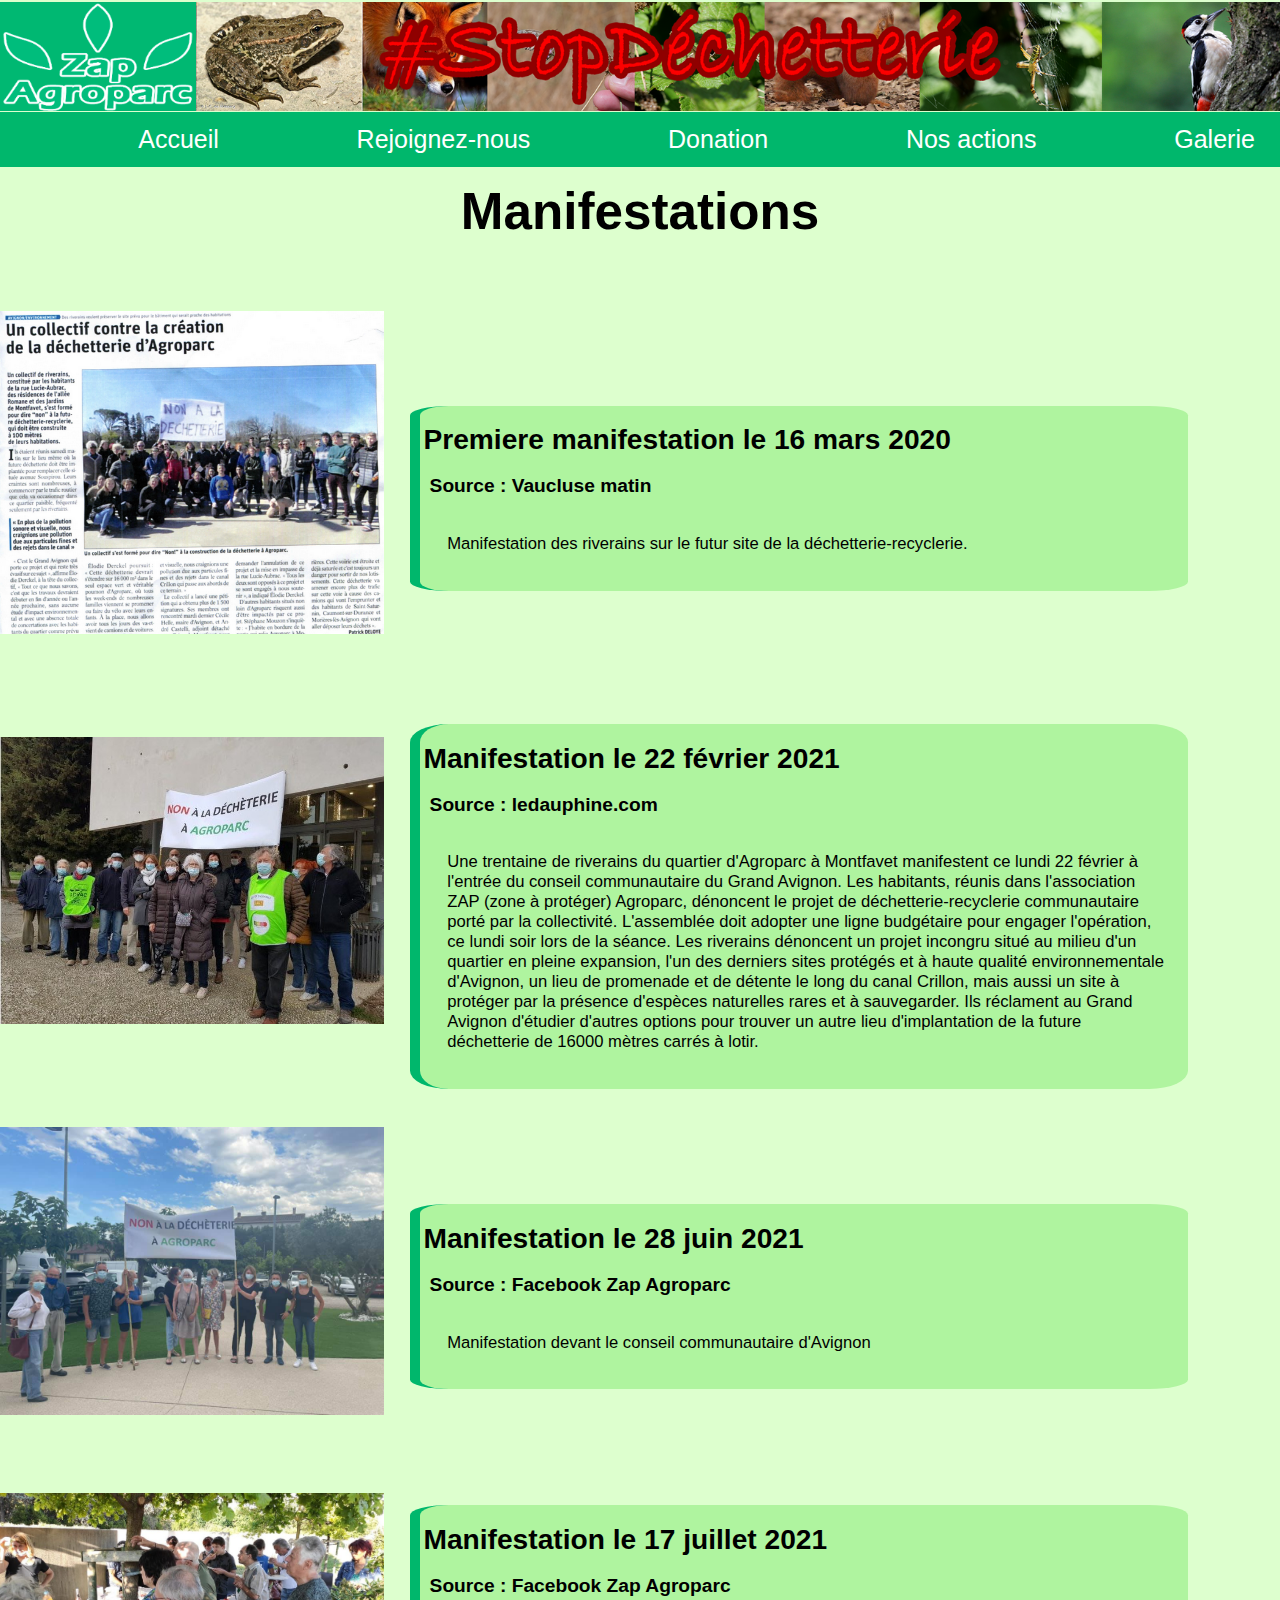
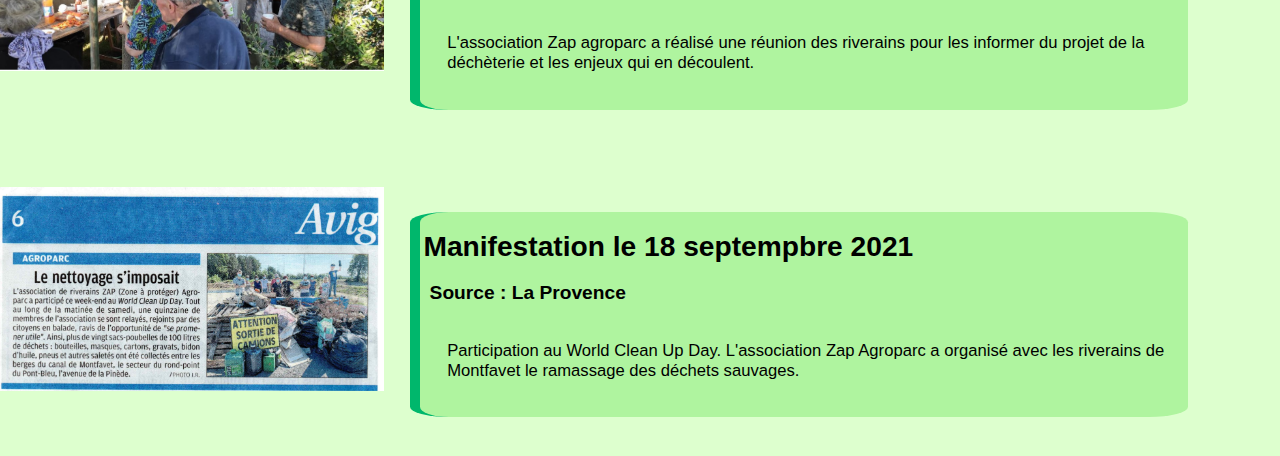
==== commit e0c91e06: "Add files via upload" ====
--- a/action.html
+++ b/action.html
@@ -38,8 +38,8 @@
                 <h1 class="tritre-paragraphe">Manifestation le 22 février 2021</h1>
                 <h2 class="source">Source : ledauphine.com</h2>
                 <p class="texte-paragraphe">
-                    Une trentaine de riverains du quartier d'Agroparc à Montfavet manifestent ce lundi 22 février à l'entrée du conseil communautaire du Grand Avignon. Les habitants, réunis dans le collectif ZAP (zone à protéger) la déchetterie, dénoncent le projet de déchetterie-recyclerie communautaire porté par la collectivité. L'assemblée doit adopter une ligne budgétaire pour engager l'opération, ce lundi soir lors de la séance.
-                    Les riverains dénoncent un projet incongru situé au milieu d'un quartier en pleine expansion, l'un des derniers sites protégés et à haute qualité environnementale d'Avignon, un lieu de promenade et de détente le long du canal Crillon, mais aussi un site à protéger pour la présence d'espèces naturelles rares et à sauvegarder.
+                    Une trentaine de riverains du quartier d'Agroparc à Montfavet manifestent ce lundi 22 février à l'entrée du conseil communautaire du Grand Avignon. Les habitants, réunis dans l'association ZAP (zone à protéger) Agroparc, dénoncent le projet de déchetterie-recyclerie communautaire porté par la collectivité. L'assemblée doit adopter une ligne budgétaire pour engager l'opération, ce lundi soir lors de la séance.
+                    Les riverains dénoncent un projet incongru situé au milieu d'un quartier en pleine expansion, l'un des derniers sites protégés et à haute qualité environnementale d'Avignon, un lieu de promenade et de détente le long du canal Crillon, mais aussi un site à protéger par la présence d'espèces naturelles rares et à sauvegarder.
                     Ils réclament au Grand Avignon d'étudier d'autres options pour trouver un autre lieu d'implantation de la future déchetterie de 16000 mètres carrés à lotir.                                           
                 </p>     
             </div> 
@@ -61,7 +61,7 @@
                 <h1 class="tritre-paragraphe">Manifestation le 17 juillet 2021</h1>
                 <h2 class="source">Source : Facebook Zap Agroparc</h2>
 
-                <p class="texte1">
+                <p class="texte-paragraphe">
                     L'association Zap agroparc a réalisé une réunion des riverains pour les informer du projet de la déchèterie et les enjeux qui en découlent.
                 </p>     
             </div>
@@ -71,8 +71,8 @@
         <div class="paragraphe" style="border-radius: 5%">
             <h1 class="tritre-paragraphe">Manifestation le 18 septempbre 2021</h1>
             <h2 class="source">Source : La Provence</h2>
-            <p class="texte1">
-                Participation au World Clean Up Day. L'association Zap Agroparc a organié avec les riverains de Montfavet le ramassage des déchets sauvages.
+            <p class="texte-paragraphe">
+                Participation au World Clean Up Day. L'association Zap Agroparc a organisé avec les riverains de Montfavet le ramassage des déchets sauvages.
             </p>     
         </div>
     </body> 
